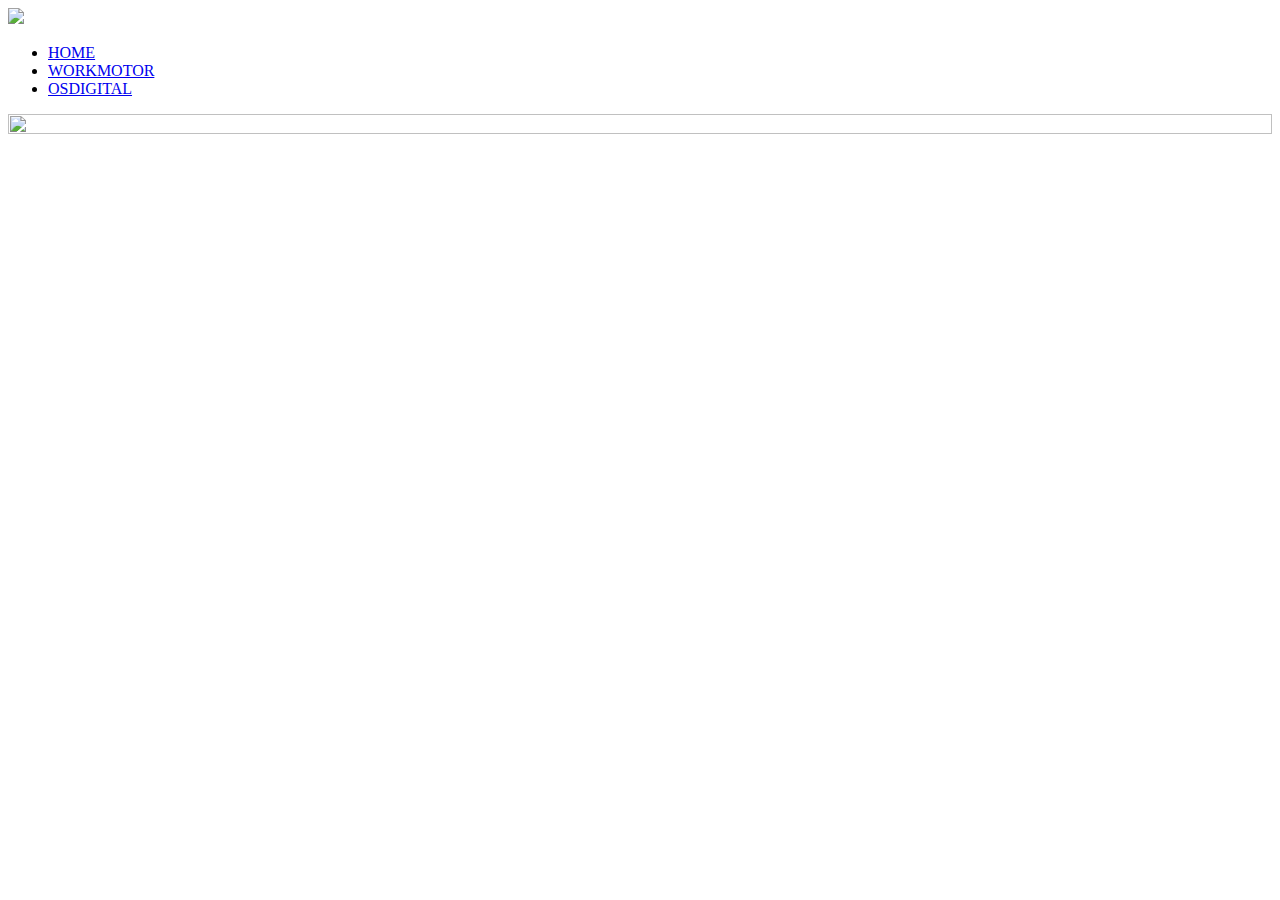
==== index.html @ 01baa54b "Rename index.html.html to index.html" ====
<!DOCTYPE html>
<html lang="PT">
<head>
    <meta charset="UTF-8">
    <meta http-equiv="X-UA-Compatible" content="IE=edge">
    <meta name="viewport" content="width=device-width, initial-scale=1.0">
    <title>WORKGROUP | BIBLIOTECA</title>
    <link rel="icon" href="https://cdn.discordapp.com/attachments/939225841387339887/1016418622467494031/WorkGroup-FundoBranco.png"/>
    <link rel="stylesheet" href="ProjetoCSS.css"/>
</head>
<body>
        <Nav class ="nav-bar">
            <a id="logo" href="#"><img src="/Imagens do projeto/Logotransparente.png" height="70px"></a>
                    <ul class="Links">   
                        <li><a href="http://suporte.workmotor.com.br/">HOME</a></li>
                        <li><a href="https://www.workmotor.com.br/planos">WORKMOTOR</a></li> 
                        <li><a href="https://www.osdig.com.br/" target="_blank"> OSDIGITAL</a></li>  
                    </ul>
        </Nav>
    
    <div class="Banner">
                <img src="https://cdn.discordapp.com/attachments/1015357554378936350/1019316100506341517/FerramentaNeon.jpg" height="100%" width="100%">
                    <!-- <div> 
                     <img src="Imagens do projeto/WG/Prancheta 1 cópia.png" height="700vh" class="Workg"> 
                    </div> -->

                
                    <div class="div-workmotor">
                    </div> 
                    <div class="div-osdigital">
                    </div>  
                                               

                        <!-- <div>
                            <a class="link-workmotor" href="#">WORKMOTOR</a>   
                        </div>
                        <div>
                            <a class="link-osdigital" href="#">OSDIGITAL</a>    
                        </div> -->
    </div>
</body>
<div class="rodape"></div>
</html>
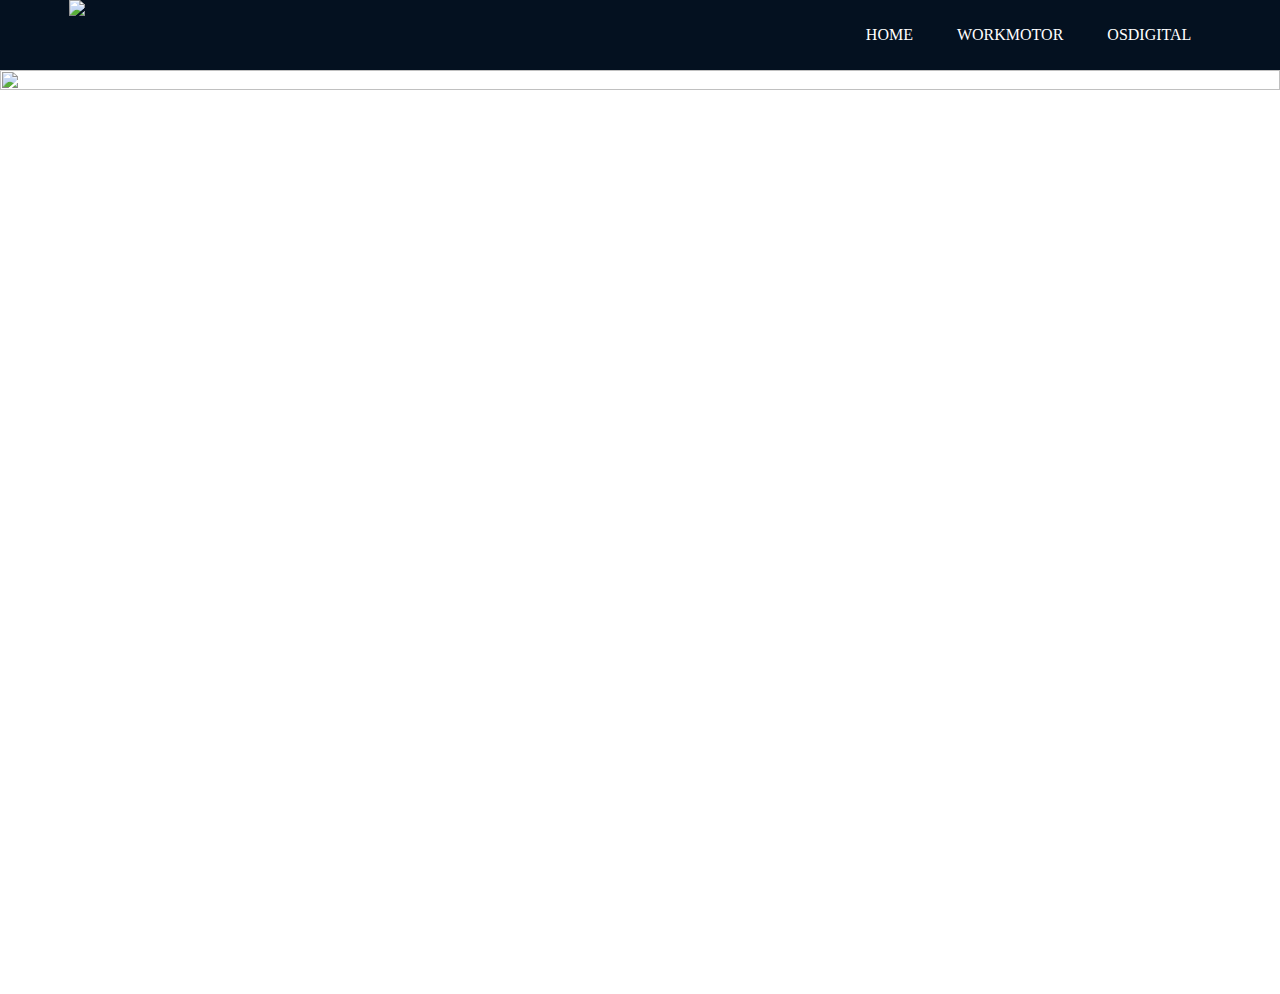
==== commit 11b22c60: "Update index.html" ====
--- a/index.html
+++ b/index.html
@@ -10,7 +10,7 @@
 </head>
 <body>
         <Nav class ="nav-bar">
-            <a id="logo" href="#"><img src="/Imagens do projeto/Logotransparente.png" height="70px"></a>
+            <a id="logo" href="#"><img src="https://cdn.discordapp.com/attachments/1015357554378936350/1019320157744672849/Logotransparente.png" height="70px"></a>
                     <ul class="Links">   
                         <li><a href="http://suporte.workmotor.com.br/">HOME</a></li>
                         <li><a href="https://www.workmotor.com.br/planos">WORKMOTOR</a></li> 
--- a/ProjetoCSS.css
+++ b/ProjetoCSS.css
@@ -0,0 +1,120 @@
+*{margin: 0; padding: 0;box-sizing: border-box;}
+
+/* .logo_inicio 
+    {
+        margin-left: 10px;
+    } */
+#logo 
+{
+    padding-right: 10px;
+    height: 70px;
+    width: 50%;
+}
+
+.nav-bar 
+{
+    list-style: none;
+    padding: 0%;
+    background-color: rgb(4, 17, 32);
+    height: 70px;
+    display: flex;
+    justify-content: space-around;
+    align-items: center;
+
+}
+
+.nav-bar li
+{
+    display: inline;
+}
+
+.nav-bar li a
+{
+    display: inline-block;
+    text-decoration: none;
+    padding: 20px;
+    color: #fff;
+    transition: background .6s;
+
+}
+
+.nav-bar li a:hover 
+{
+    background-color:#6c9ec1;
+    position: relative;
+}
+.links li
+{
+    display: inline-block;
+    margin: auto;
+}
+.links ul 
+{
+    list-style-type: none;
+    padding-left: 10px;
+}
+
+.banner 
+{
+    position: absolute;
+
+}
+
+.div-workmotor 
+{
+    width: 450px;
+    height: 450px;
+    position: relative;
+    top: -1305px;
+    background-color: #6c9ec1;
+    filter: grayscale(50px);
+    border-radius: 30%;
+    right: -500px ;
+    
+}
+
+.div-osdigital 
+{
+    width: 450px;
+    height: 450px;
+    position:relative;
+    top: -1750px;
+    background-color: #6c9ec1;
+    filter:grayscale(50px);
+    border-radius: 30%;
+    right: -2250px;
+}
+
+a 
+{
+    color: black;
+    position: relative;
+    top: -2000;
+}
+.link-workmotor
+{
+    height: 500px;
+    position: relative;
+    background-color: red;
+    top: -10000px;
+}
+
+.link-osdigital
+{
+    position: relative;
+}
+
+/* .workg 
+{
+    background-color: red;
+    position: relative;
+    height: 500px;
+    display:flex;
+}
+
+.rodape 
+{
+    display: flex;
+    background-color: black;
+    
+} */